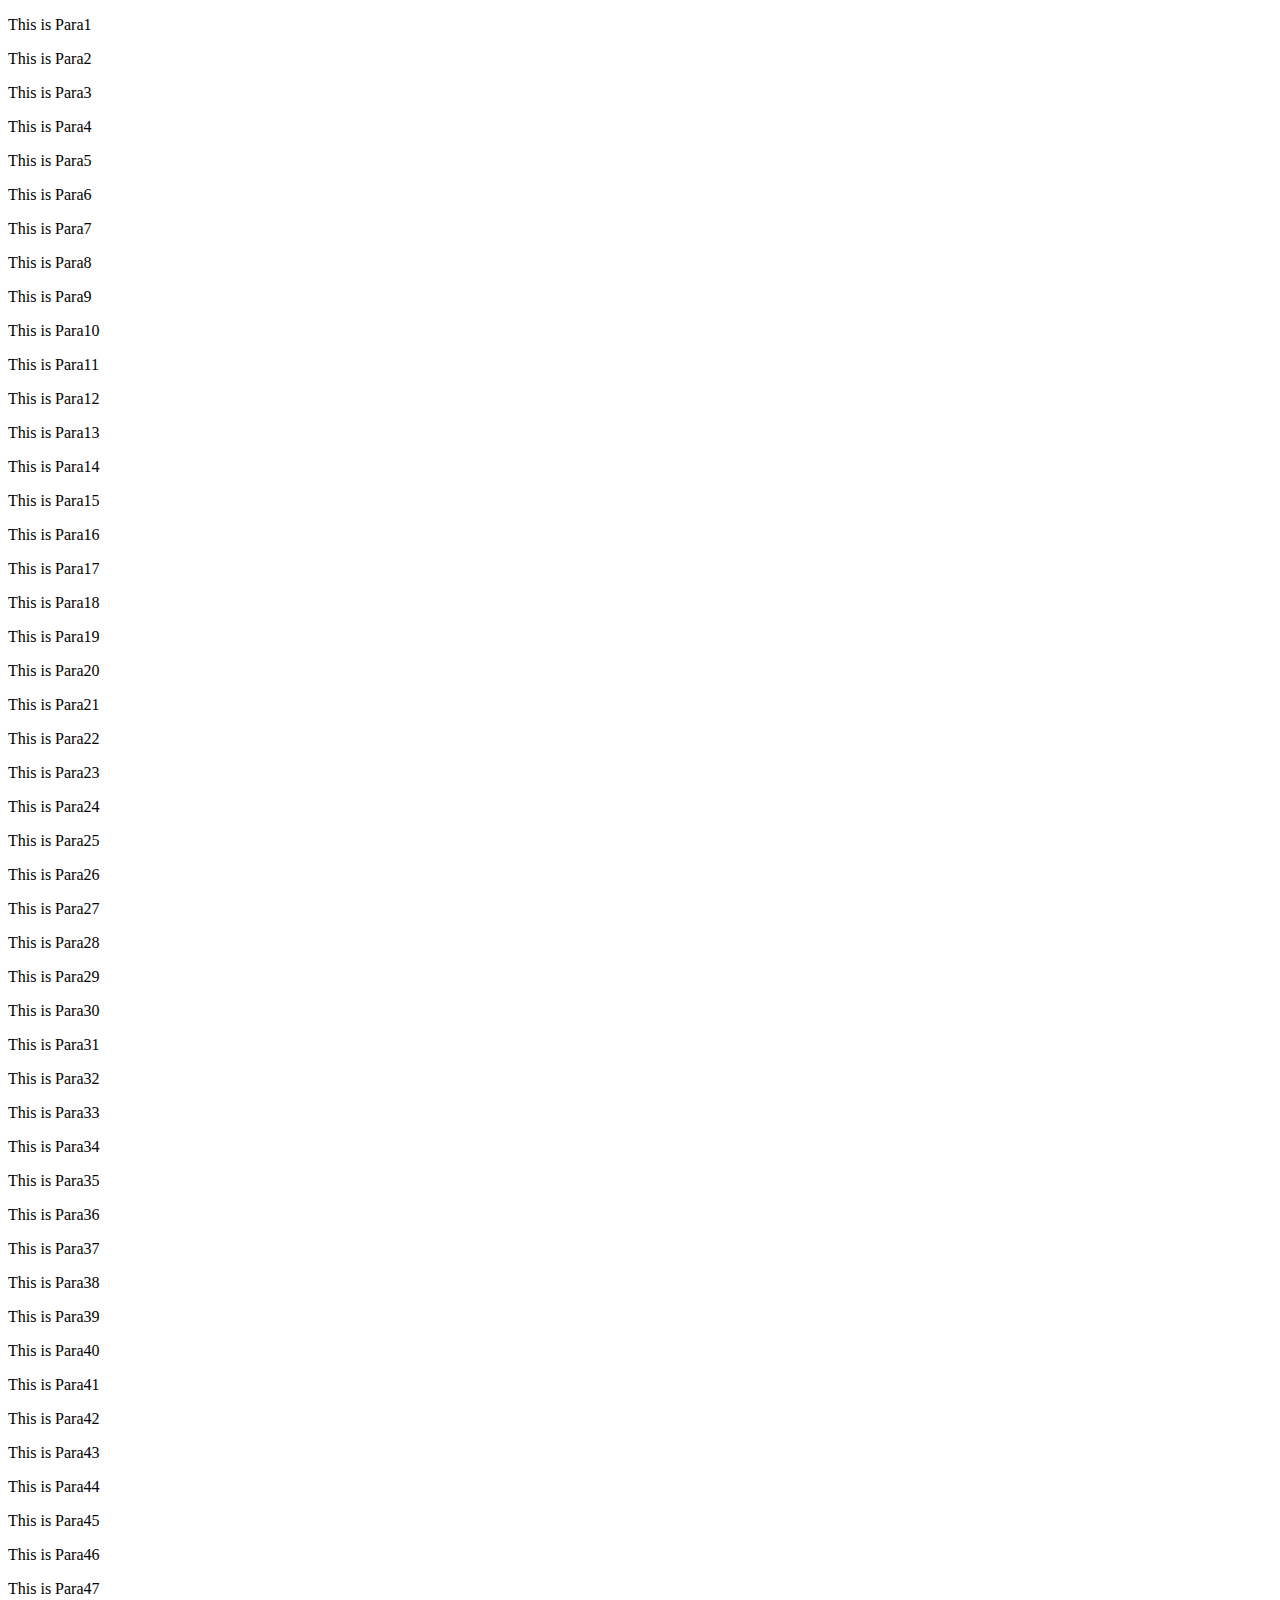
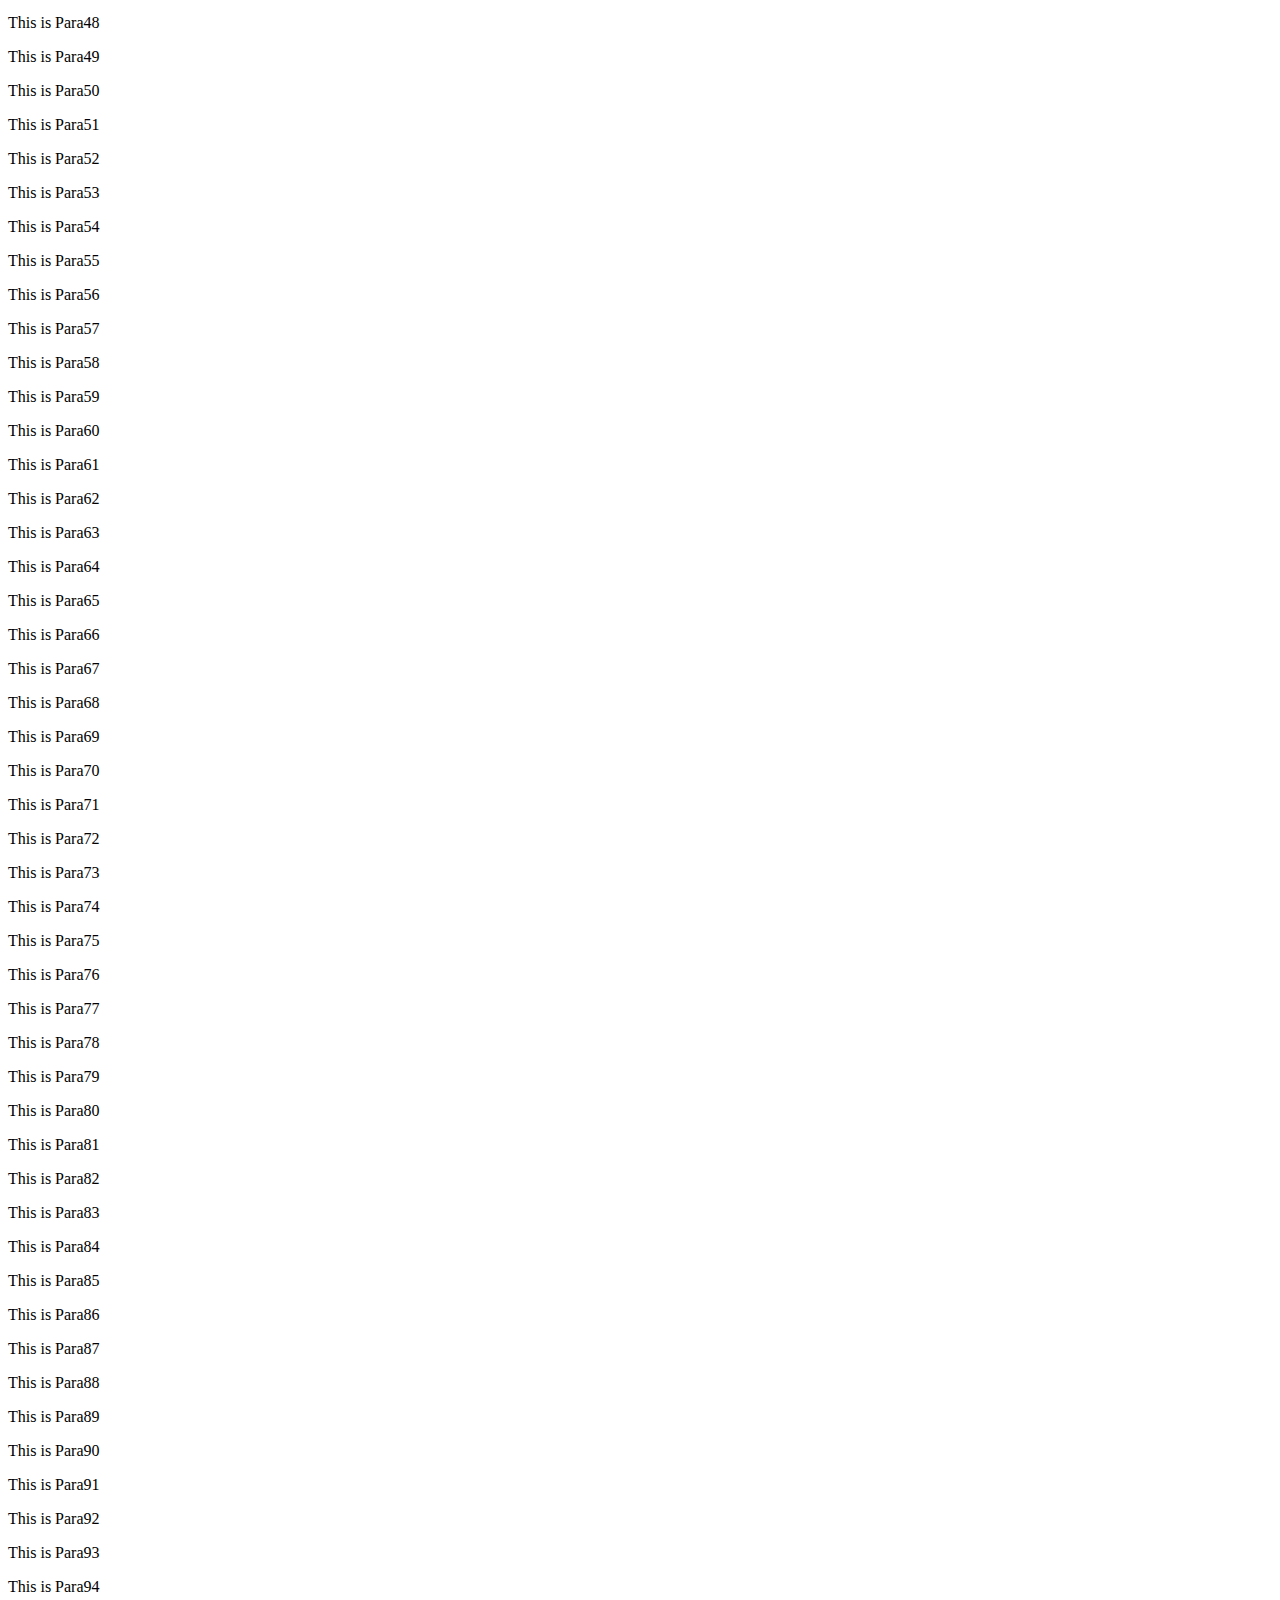
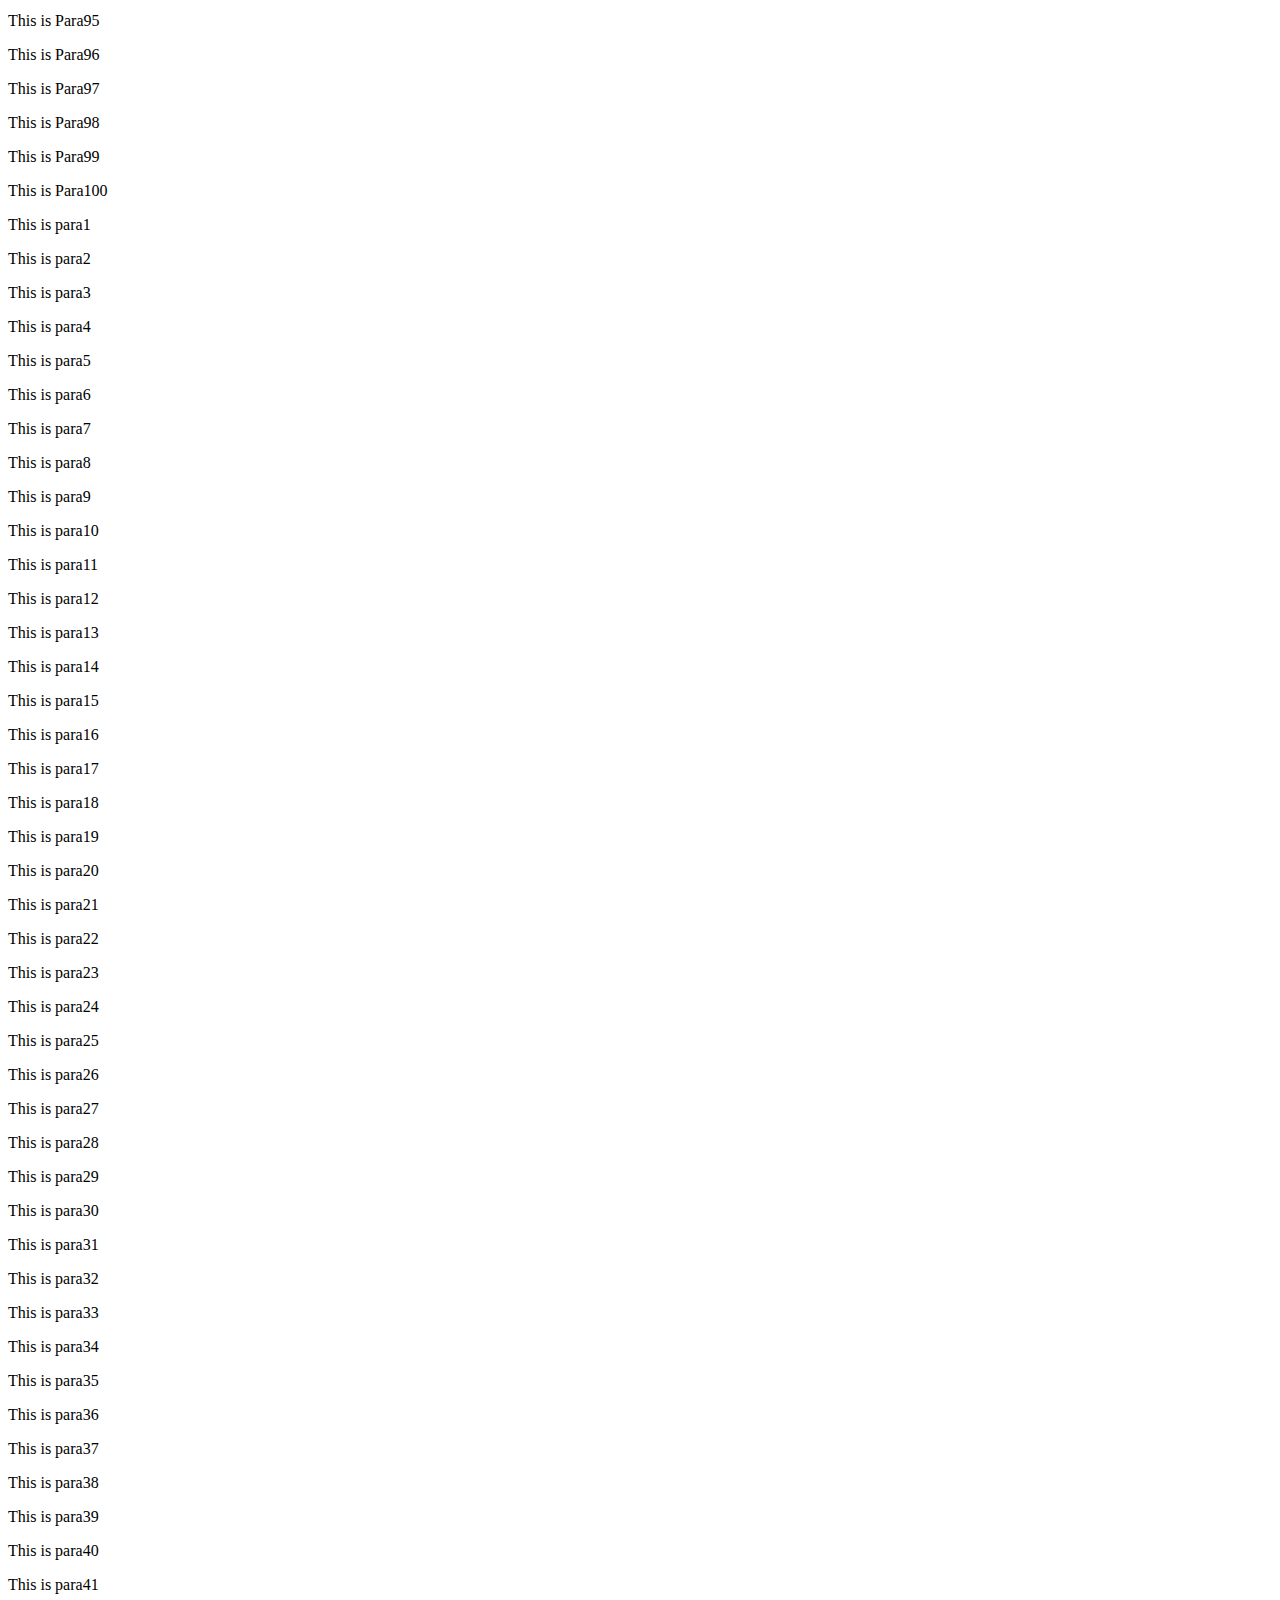
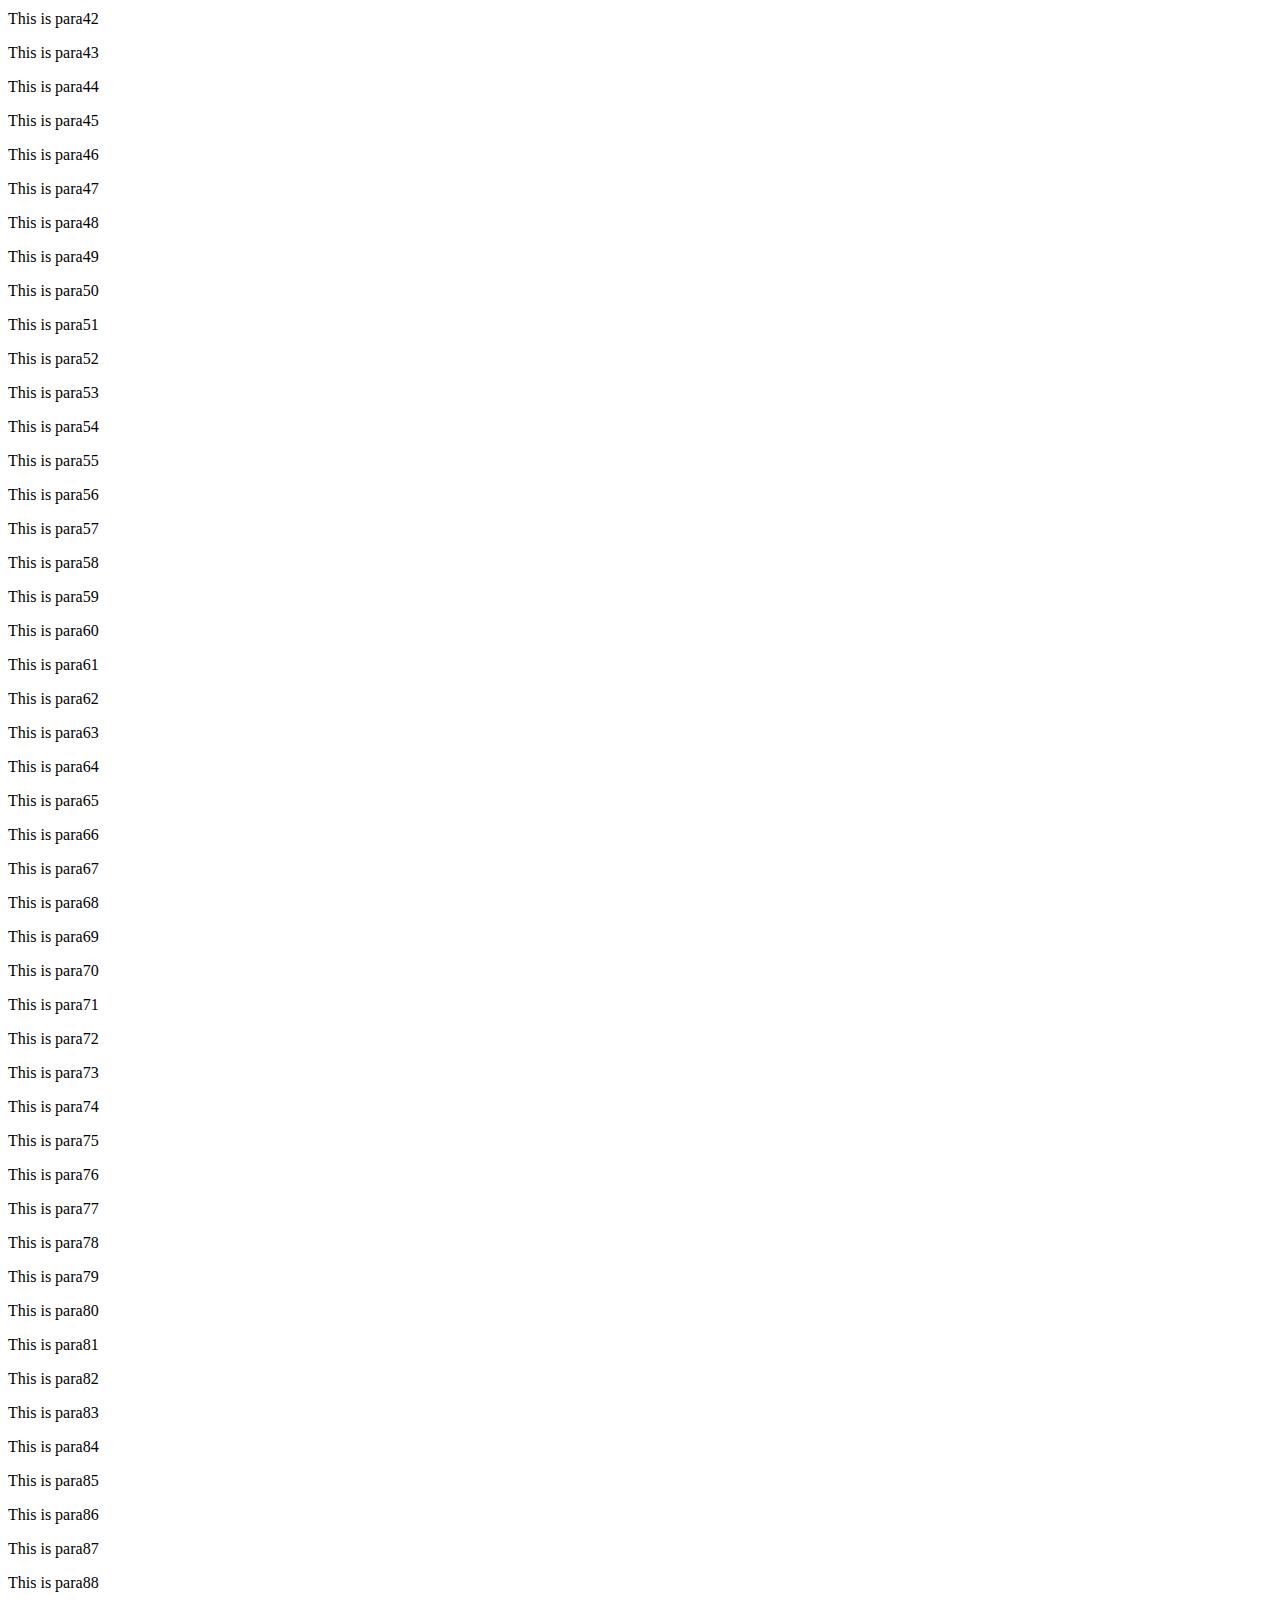
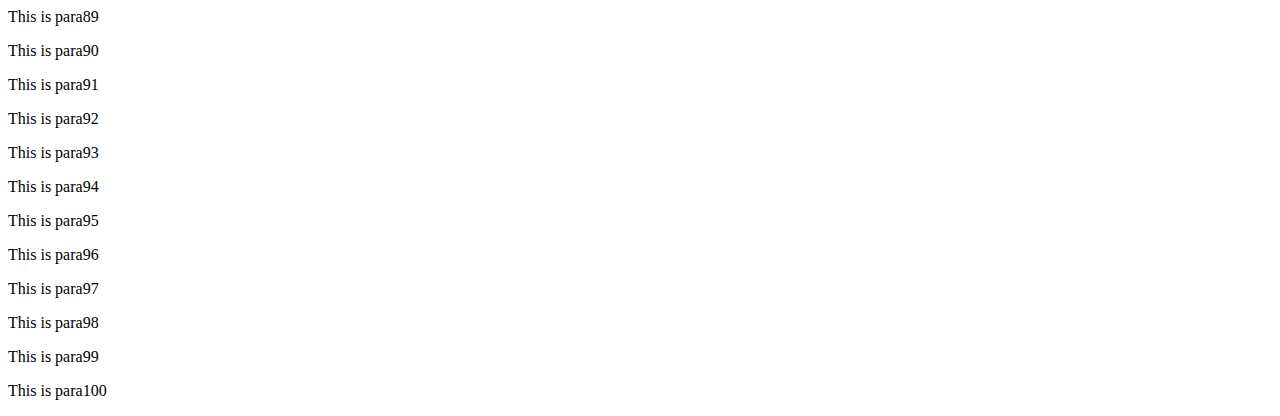
==== JsDOM/dom3/index.html @ c8b361f0 "second commit" ====
<!DOCTYPE html>
<html lang="en">
<head>
    <meta charset="UTF-8">
    <meta name="viewport" content="width=device-width, initial-scale=1.0">
    <title>Document</title>
</head>
<body>
    <script src="index.js"></script>
</body>
</html>
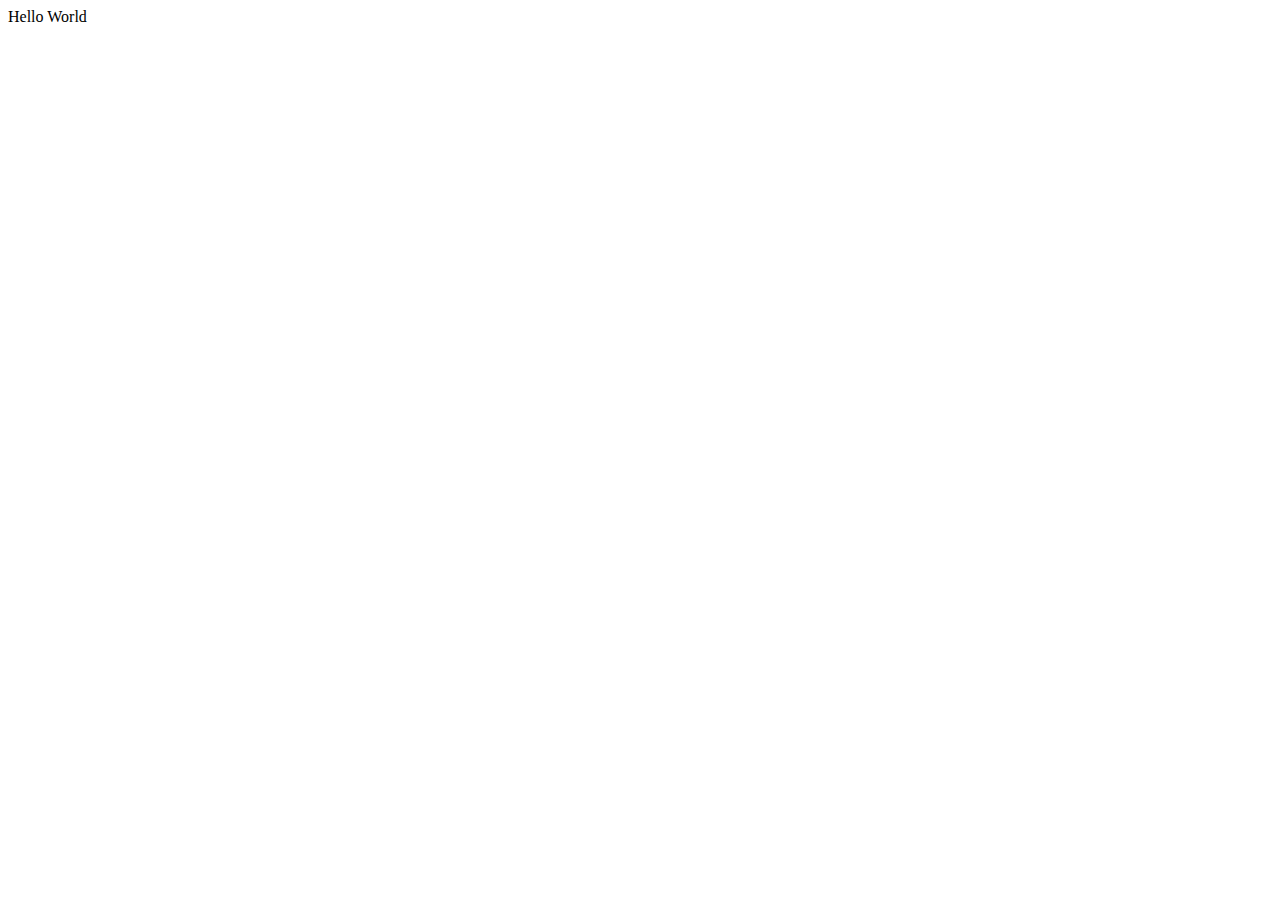
==== commit 7cf54f15: "Third commit" ====
--- a/JsDOM/dom3/index.html
+++ b/JsDOM/dom3/index.html
@@ -6,6 +6,7 @@
     <title>Document</title>
 </head>
 <body>
+    Hello World
     <script src="index.js"></script>
 </body>
 </html>